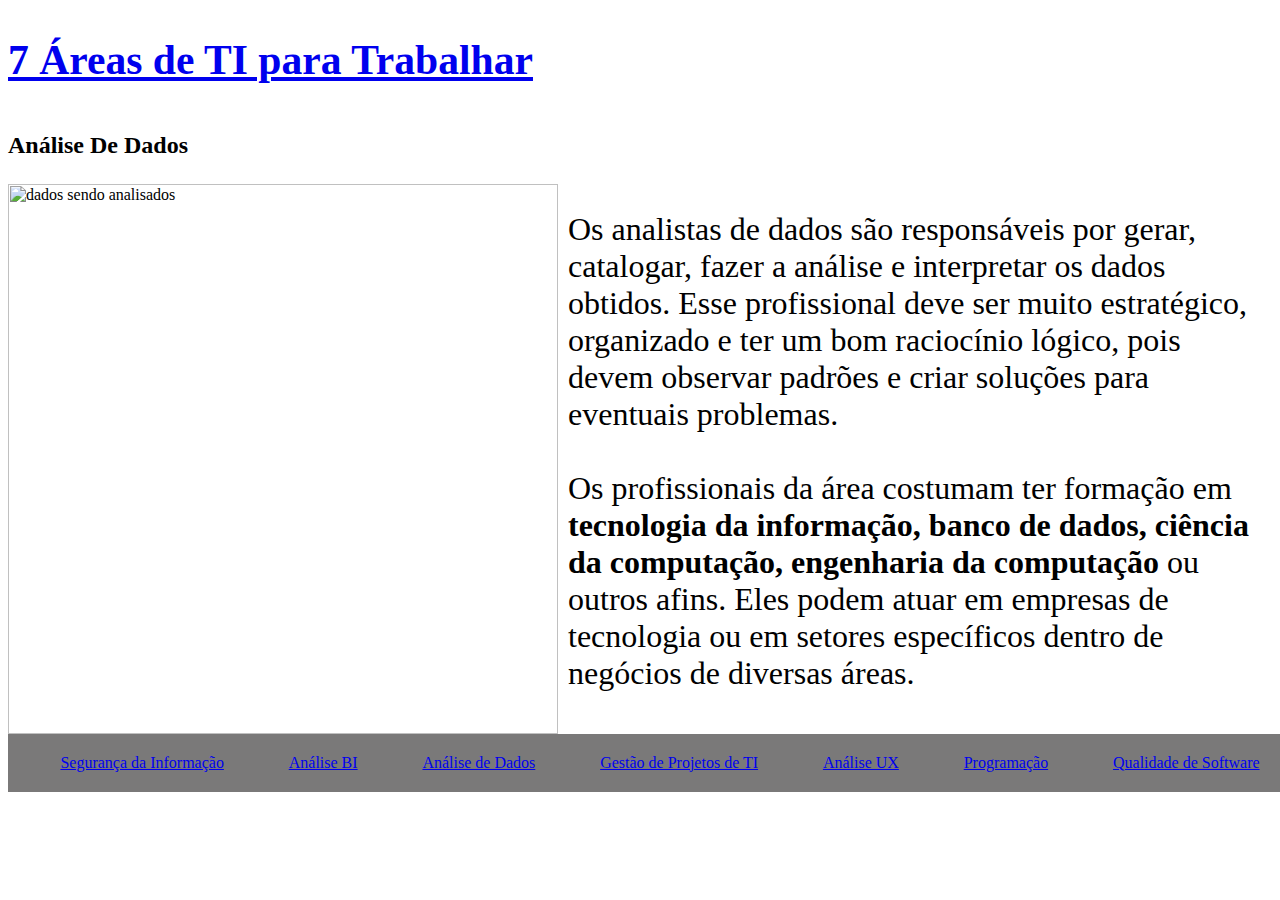
==== analisededados.html @ cc309241 "Update analisededados.html" ====
<html>

<head>
    <title> analise bi </title>
    <link rel="stylesheet" href="analisededados.css" />
</head>

<body>

    <div class="container">
        <h1><a href="index.html">7 Áreas de TI para Trabalhar</a></h1>
    </div>

    <h2>Análise De Dados</h2>

    <div class="organizaçãoconteiner">

       <img src="https://blog.unipar.br/wp-content/uploads/2021/11/post_thumbnail-801c53f03508c73882d8a372d4df2e17.jpeg" 
        alt="dados sendo analisados">

      <p class="texto">
         Os analistas de dados são responsáveis por gerar, catalogar, fazer a análise e interpretar os dados
         obtidos. Esse profissional deve ser muito estratégico, organizado e ter um bom raciocínio lógico, pois
         devem observar padrões e criar soluções para eventuais problemas.
     <br></br>
         Os profissionais da área costumam ter formação em <b>tecnologia da informação, banco de dados,
         ciência da computação, engenharia da computação</b> ou outros afins. Eles podem atuar em empresas
         de tecnologia ou em setores específicos dentro de negócios de diversas áreas.
     </p>

    </div>
    
    
    <div class="links">
        <a href="segurancadainformacao.html">Segurança da Informação</a>
        <a href="analisebi.html">Análise BI</a>
        <a href="analisededados.html">Análise de Dados</a>
        <a href="gestaodeporjetosdeti.html">Gestão de Projetos de TI</a>
        <a href="analiseux.html">Análise UX</a>
        <a href="programacao.html">Programação</a>
        <a href="qualidadedesoftware.html">Qualidade de Software</a>
    </div>

</body>
</html>
---- analisededados.css ----
.container {
    display: flex;
    align-items: normal;
    font-size: 130%;
}

img {
    width: 550px;
    flex-shrink: 0;
    margin-right: 10px;
}
  

.organizaçãoconteiner {
    display: flex;
    align-items: flex-end
}

.texto {
    padding-bottom: 10px;
    font-size: xx-large;
}

.links {
  background-color: rgb(122, 121, 121);
  width: 100%;
  padding: 20px;
  display: flex;
  font-size: x large;
  justify-content: space-around;
  flex-direction: row;
}
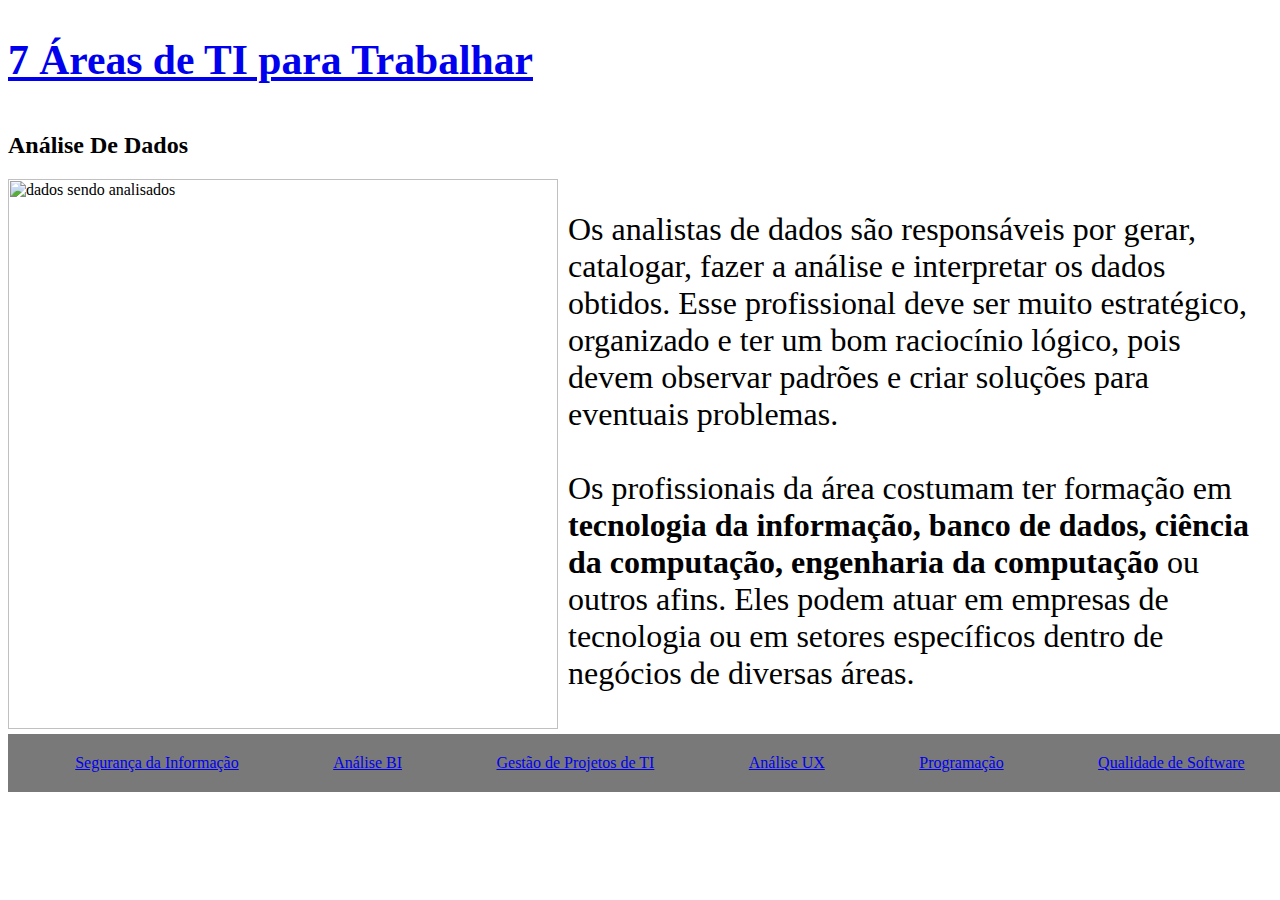
==== commit 3da1cf30: "modificação dia 01-05" ====
--- a/analisededados.html
+++ b/analisededados.html
@@ -8,7 +8,7 @@
 <body>
 
     <div class="container">
-        <h1><a href="index.html">7 Áreas de TI para Trabalhar</a></h1>
+        <h1><a href="home.html">7 Áreas de TI para Trabalhar</a></h1>
     </div>
 
     <h2>Análise De Dados</h2>
@@ -34,7 +34,6 @@
     <div class="links">
         <a href="segurancadainformacao.html">Segurança da Informação</a>
         <a href="analisebi.html">Análise BI</a>
-        <a href="analisededados.html">Análise de Dados</a>
         <a href="gestaodeporjetosdeti.html">Gestão de Projetos de TI</a>
         <a href="analiseux.html">Análise UX</a>
         <a href="programacao.html">Programação</a>
--- a/analisededados.css
+++ b/analisededados.css
@@ -1,24 +1,22 @@
 .container {
-    display: flex;
-    align-items: normal;
-    font-size: 130%;
+  display: flex;
+  align-items: normal;
+  font-size: 130%;
 }
 
 img {
-    width: 550px;
-    flex-shrink: 0;
-    margin-right: 10px;
+  width: 550px;
+  margin-right: 10px;
 }
-  
 
 .organizaçãoconteiner {
-    display: flex;
-    align-items: flex-end
+  display: flex;
+  align-items: normal;
 }
 
 .texto {
-    padding-bottom: 10px;
-    font-size: xx-large;
+  padding-bottom: 10px;
+  font-size: xx-large;
 }
 
 .links {
